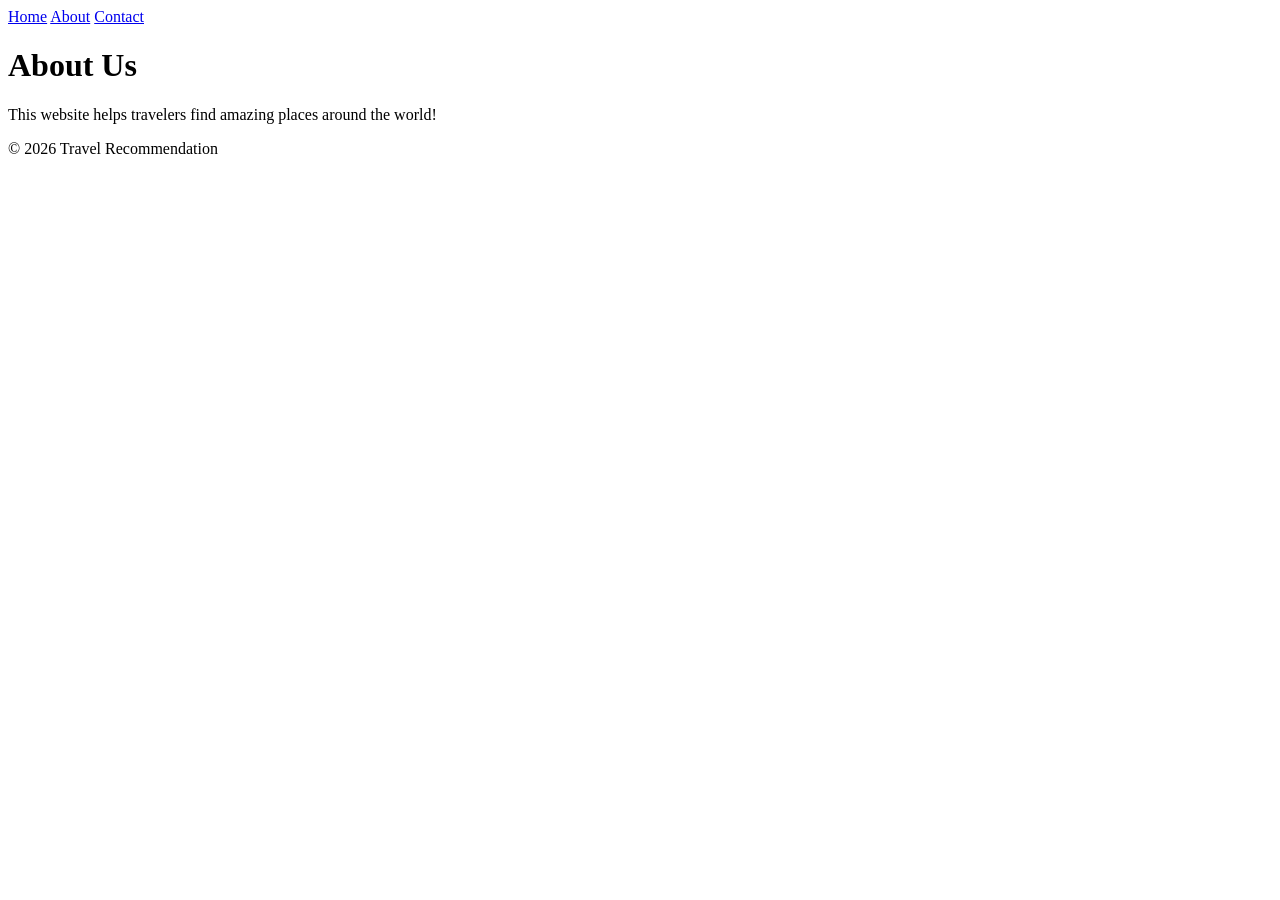
==== about.html @ 76816b2c "Add about.html for About Us page" ====
<!DOCTYPE html>
<html lang="en">
<head>
    <meta charset="UTF-8">
    <title>About Us</title>
    <link rel="stylesheet" href="style.css">
</head>
<body>
<header>
    <nav>
        <a href="index.html">Home</a>
        <a href="about.html">About</a>
        <a href="contact.html">Contact</a>
    </nav>
</header>
<main>
    <h1>About Us</h1>
    <p>This website helps travelers find amazing places around the world!</p>
</main>
<footer>
    <p>&copy; 2026 Travel Recommendation</p>
</footer>
</body>
</html>
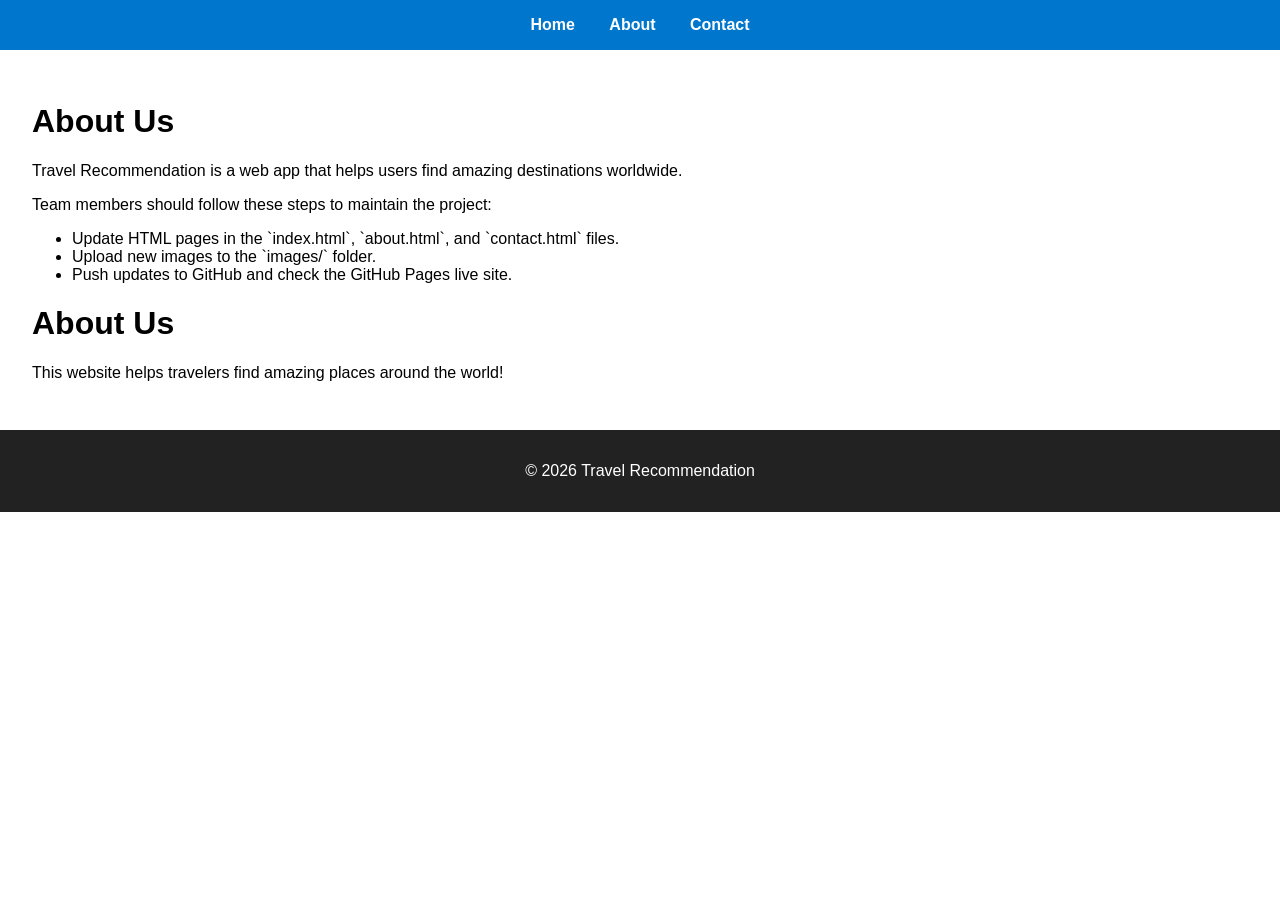
==== commit 9e5d99f0: "Update about.html" ====
--- a/about.html
+++ b/about.html
@@ -15,6 +15,14 @@
 </header>
 <main>
     <h1>About Us</h1>
+<p>Travel Recommendation is a web app that helps users find amazing destinations worldwide.</p>
+<p>Team members should follow these steps to maintain the project:</p>
+<ul>
+  <li>Update HTML pages in the `index.html`, `about.html`, and `contact.html` files.</li>
+  <li>Upload new images to the `images/` folder.</li>
+  <li>Push updates to GitHub and check the GitHub Pages live site.</li>
+</ul>
+    <h1>About Us</h1>
     <p>This website helps travelers find amazing places around the world!</p>
 </main>
 <footer>
@@ -22,3 +30,4 @@
 </footer>
 </body>
 </html>
+
--- a/style.css
+++ b/style.css
@@ -0,0 +1,34 @@
+body {
+    font-family: Arial, sans-serif;
+    margin: 0;
+    padding: 0;
+}
+
+header nav {
+    background: #0077cc;
+    padding: 1rem;
+    text-align: center;
+}
+
+header nav a {
+    color: white;
+    margin: 0 15px;
+    text-decoration: none;
+    font-weight: bold;
+}
+
+main {
+    padding: 2rem;
+}
+
+section img {
+    width: 220px;
+    margin: 10px;
+}
+
+footer {
+    background: #222;
+    color: white;
+    text-align: center;
+    padding: 1rem;
+}
